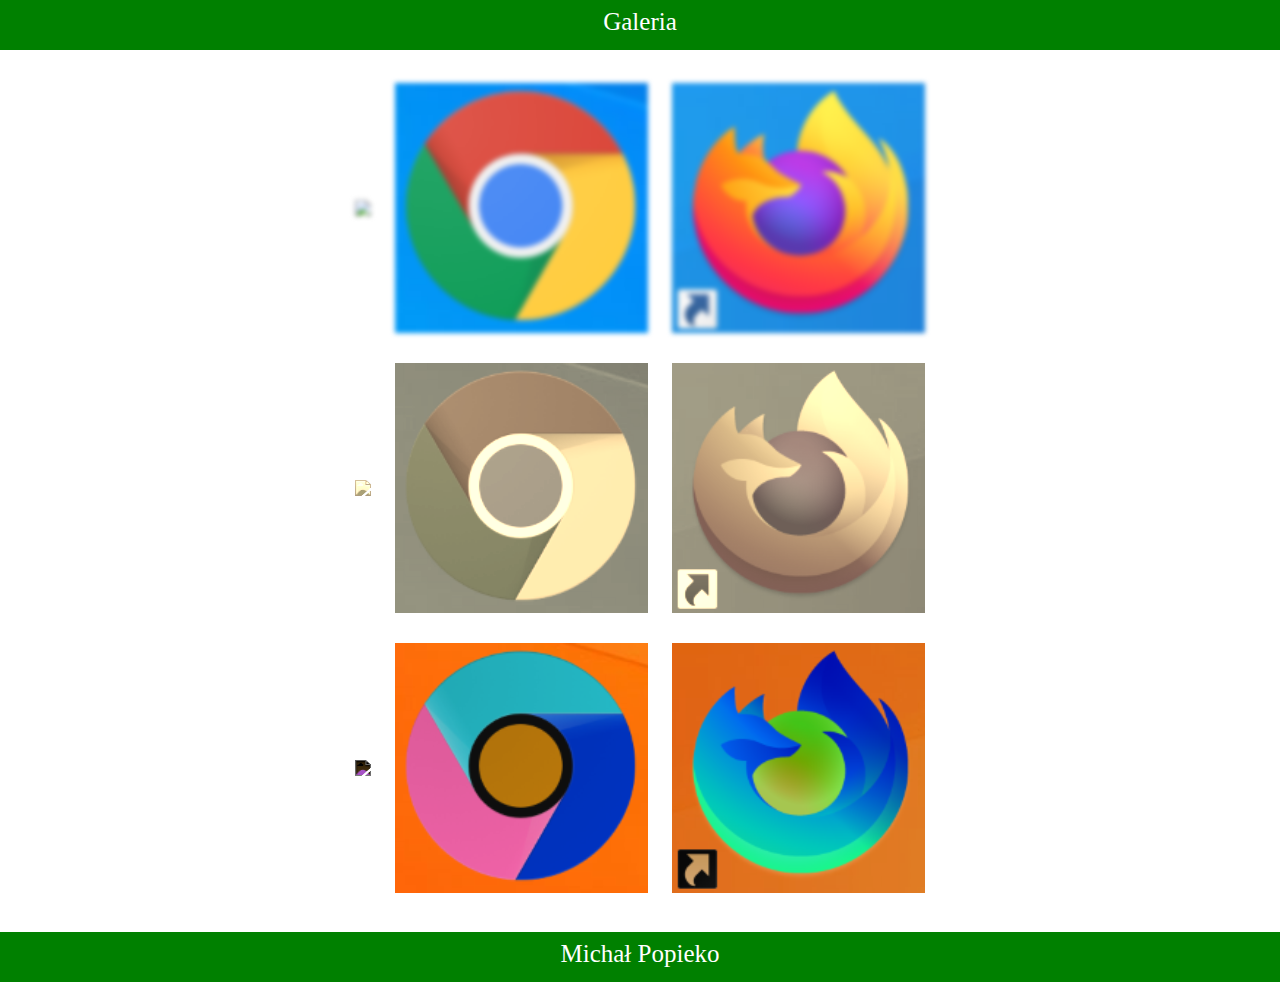
==== index.html @ e8b3e3d6 "Add files via upload" ====
<!DOCTYPE html>
<html>
<head>
	<meta charset="utf-8">
	<title>Galeria</title>
	<link rel="stylesheet" type="text/css" href="style.css">
</head>
<body>
<header>Galeria</header>
<main>
<table>
	<tr id="jeden">
		<td ><a href="index1.html"><img src="obraz1.png"></a></td>
		<td><a href="index2.html"><img src="obraz2.png"></a></td>
		<td><a href="index3.html"><img src="obraz3.png"></a></td>
	</tr>
	<tr id="dwa">
		<td><a href="index1.html"><img src="obraz1.png"></a></td>
		<td><a href="index2.html"><img src="obraz2.png"></a></td>
		<td><a href="index3.html"><img src="obraz3.png"></a></td>
	</tr>
	<tr id="trzy">
		<td><a href="index1.html"><img src="obraz1.png"></a></td>
		<td><a href="index2.html"><img src="obraz2.png"></a></td>
		<td><a href="index3.html"><img src="obraz3.png"></a></td>
	</tr>
</table>
</main>
<footer>Michał Popieko</footer>
</body>
</html>
---- style.css ----
body
{
	font-size: 25px;
	margin: 0;
	text-align: center;
}

img
{
	height: 250px;
	margin: 10px;
	transition: width 2s, height 2s, transform 1.7s;
}

header
{
	padding-top:8px;
	height: 42px;
	background-color: green;
	color: white;
	margin-bottom: 20px;
}

footer
{
	padding-top:8px;
	margin-top: 20px;
	height: 42px;
	background-color: green;
	color: white;
}

#jeden
{
	filter:blur(2.5px);
}

img:hover
{
	width: 500px;
	height: 400px;
	filter:brightness(150%);
	transform: rotate(360deg);
	cursor: pointer;
}

#dwa
{
	filter:sepia(90%);
}

#trzy
{
	filter: invert(140%);
}

table
{
	margin-left: auto;
	margin-right: auto;
}

#big
{
	width: 1100px;
	height: 810px;
}

#big:hover
{
	filter:none;
	transform: none;
	cursor: default;
}
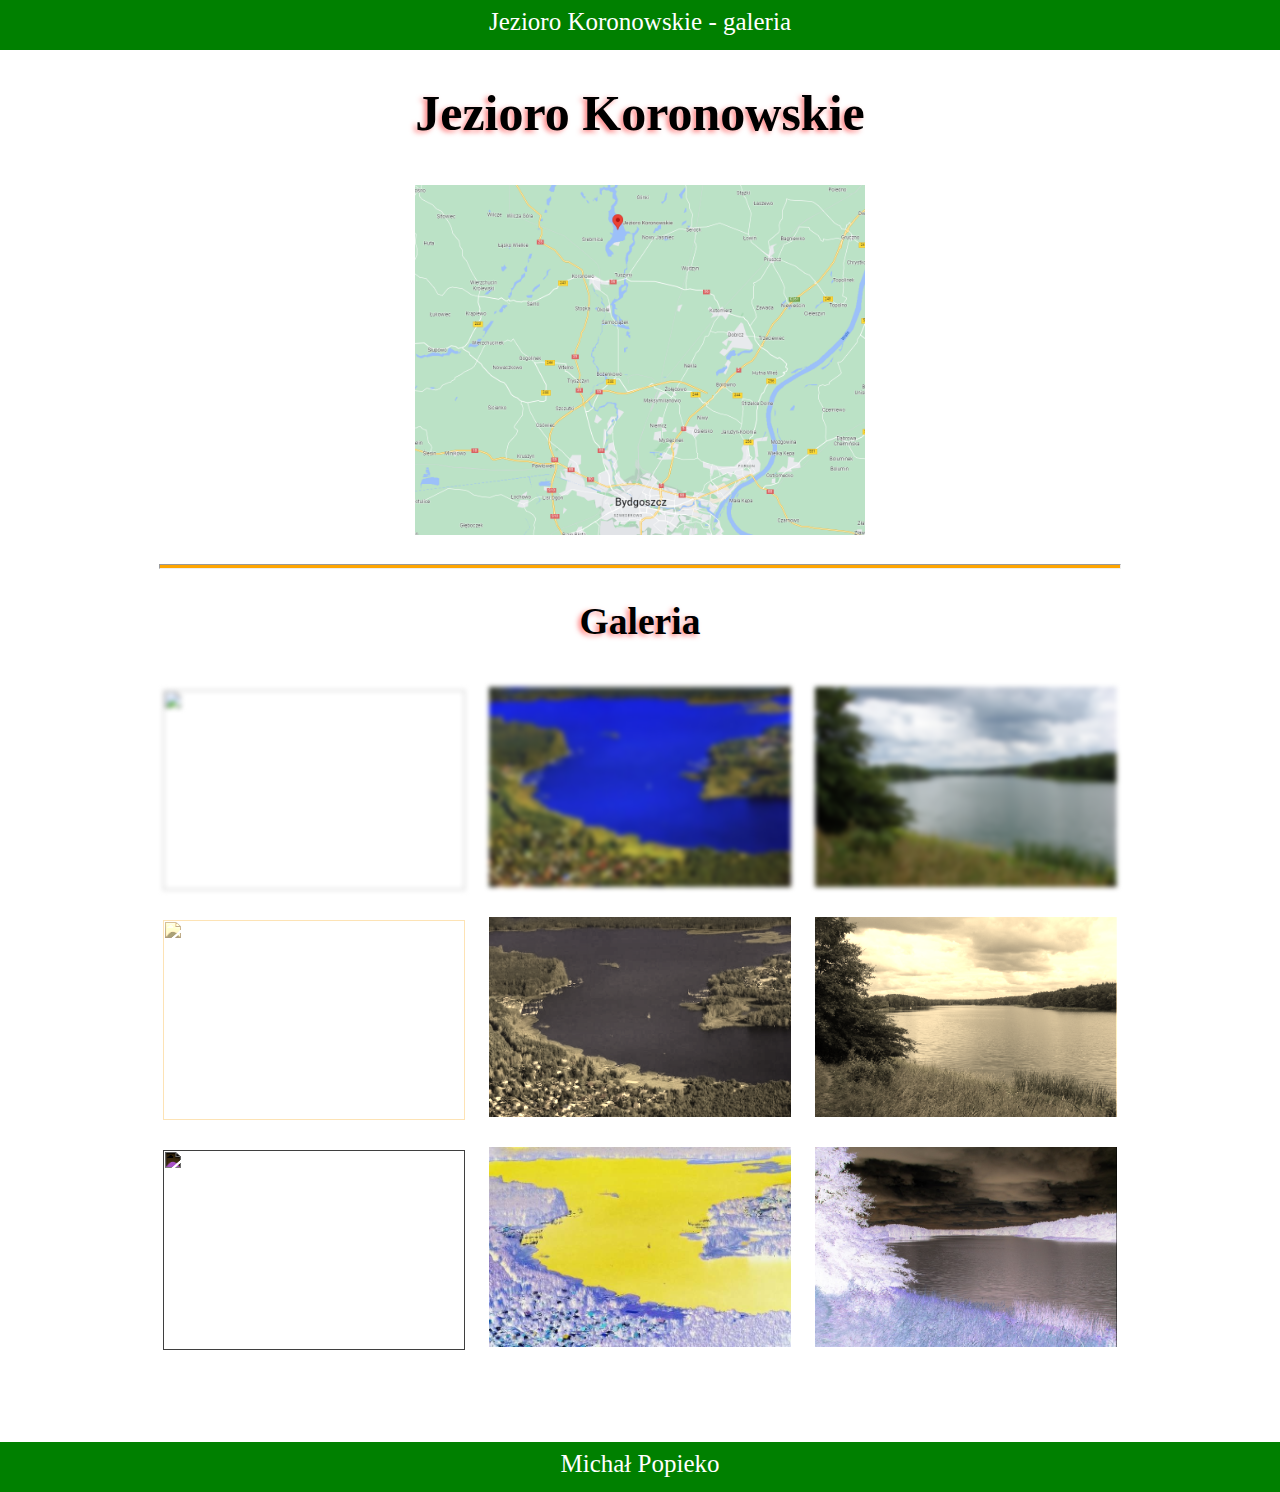
==== commit 301f86e8: "Add files via upload" ====
--- a/index.html
+++ b/index.html
@@ -6,25 +6,30 @@
 	<link rel="stylesheet" type="text/css" href="style.css">
 </head>
 <body>
-<header>Galeria</header>
+<header>Jezioro Koronowskie - galeria</header>
 <main>
 <table>
+<h1>Jezioro Koronowskie</h1>
+<a href="https://www.google.com/maps/place/Jezioro+Koronowskie/@53.2412501,17.9616999,11.21z/data=!4m13!1m7!3m6!1s0x47030396257504db:0x25324ca0a5653d6a!2sJezioro+Koronowskie!3b1!8m2!3d53.3561111!4d17.9747222!3m4!1s0x47030396257504db:0x25324ca0a5653d6a!8m2!3d53.3561111!4d17.9747222?hl=pl-PL"><img src="mapa.png" id="mid"></a>
+<hr />
+<h2>Galeria</h2>
 	<tr id="jeden">
-		<td ><a href="index1.html"><img src="obraz1.png"></a></td>
-		<td><a href="index2.html"><img src="obraz2.png"></a></td>
+		<td><a href="index1.html"><img src="obraz1.jpg"></a></td>
+		<td><a href="index2.html"><img src="obraz2.jpg"></a></td>
 		<td><a href="index3.html"><img src="obraz3.png"></a></td>
 	</tr>
 	<tr id="dwa">
-		<td><a href="index1.html"><img src="obraz1.png"></a></td>
-		<td><a href="index2.html"><img src="obraz2.png"></a></td>
+		<td><a href="index1.html"><img src="obraz1.jpg"></a></td>
+		<td><a href="index2.html"><img src="obraz2.jpg"></a></td>
 		<td><a href="index3.html"><img src="obraz3.png"></a></td>
 	</tr>
 	<tr id="trzy">
-		<td><a href="index1.html"><img src="obraz1.png"></a></td>
-		<td><a href="index2.html"><img src="obraz2.png"></a></td>
+		<td><a href="index1.html"><img src="obraz1.jpg"></a></td>
+		<td><a href="index2.html"><img src="obraz2.jpg"></a></td>
 		<td><a href="index3.html"><img src="obraz3.png"></a></td>
 	</tr>
 </table>
+<br /><br />
 </main>
 <footer>Michał Popieko</footer>
 </body>
--- a/style.css
+++ b/style.css
@@ -7,9 +7,10 @@
 
 img
 {
-	height: 250px;
+	width: 302px;
+	height: 200px;
 	margin: 10px;
-	transition: width 2s, height 2s, transform 1.7s;
+	transition:width 1.8s, height 1.8s, transform 1.7s;
 }
 
 header
@@ -38,7 +39,7 @@
 img:hover
 {
 	width: 500px;
-	height: 400px;
+	height: 310.2px;
 	filter:brightness(150%);
 	transform: rotate(360deg);
 	cursor: pointer;
@@ -62,7 +63,7 @@
 
 #big
 {
-	width: 1100px;
+	width: 1300px;
 	height: 810px;
 }
 
@@ -71,4 +72,25 @@
 	filter:none;
 	transform: none;
 	cursor: default;
+}
+
+#mid
+{
+	width: 450px;
+	height: 350px;
+	filter:none;
+	transform: none;
+}
+
+hr
+{
+	height: 3px;
+	color: orange;
+	background-color: orange;
+	width: 75%;
+}
+
+h1,h2
+{
+	text-shadow: -3px 2px 5px rgba(255,31,31,0.52);
 }